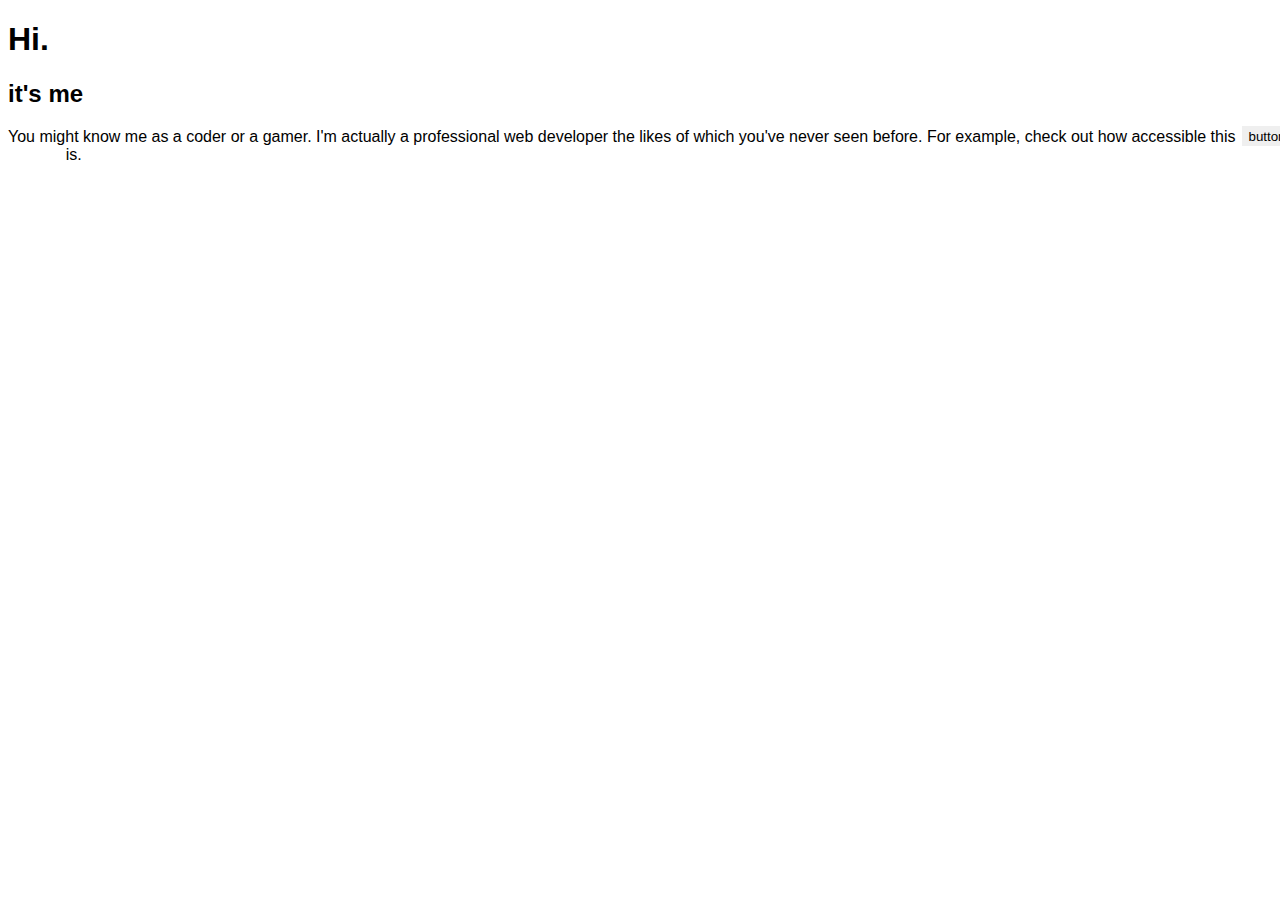
==== index.html @ fcf7521e "coding" ====
<!DOCTYPE html>
<html lang="en">
<head>
	<meta charset="UTF-8">
	<meta http-equiv="X-UA-Compatible" content="IE=edge">
	<meta name="viewport" content="width=device-width, initial-scale=1.0">
	<link rel="stylesheet" href="style.css">
	<title>Joshua Austin</title>
</head>
<body>
	<h1>Hi.</h1>
	<h2>it's me</h2>
	<p>You might know me as a coder or a gamer. I'm actually a professional web developer the likes of which you've never seen before. For example, check out how accessible this &nbsp;&nbsp;&nbsp;&nbsp;&nbsp;&nbsp;&nbsp;&nbsp;&nbsp;&nbsp;&nbsp;&nbsp; is.</p>
	<button id="funny-button-lol-lmao">button</button>
	<script src="button-funny.js"></script>
</body>
</html>
---- style.css ----
body {
	font-family: Arial, Helvetica, sans-serif;
}

button {
	position: absolute;
	margin: 0;
	padding: 0;
	border: 0;
	width: 50px;
	height: 20px;
	left: 1242px;
	top: 126px;
}
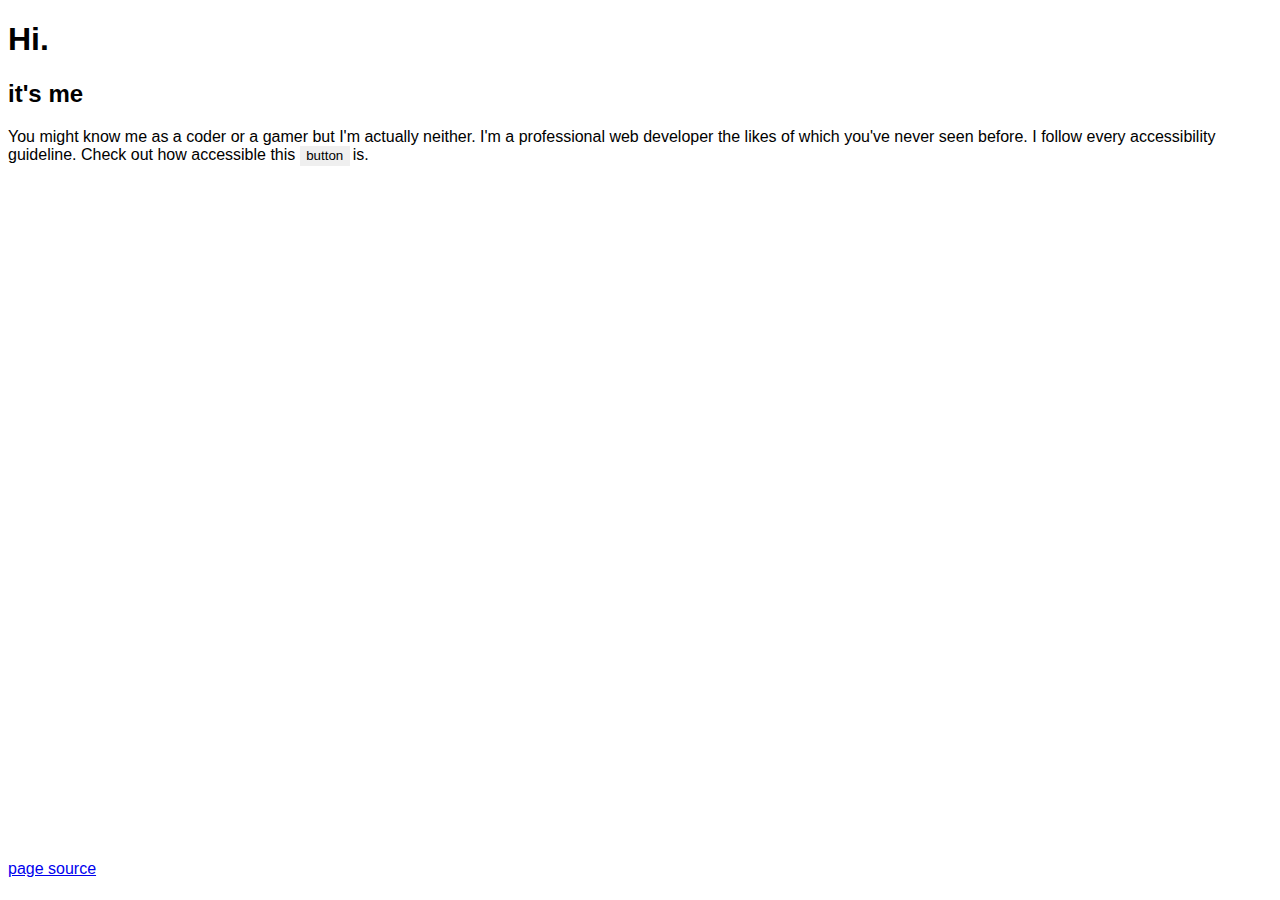
==== commit 0be1c4fe: "coding" ====
--- a/index.html
+++ b/index.html
@@ -10,8 +10,15 @@
 <body>
 	<h1>Hi.</h1>
 	<h2>it's me</h2>
-	<p>You might know me as a coder or a gamer. I'm actually a professional web developer the likes of which you've never seen before. For example, check out how accessible this &nbsp;&nbsp;&nbsp;&nbsp;&nbsp;&nbsp;&nbsp;&nbsp;&nbsp;&nbsp;&nbsp;&nbsp; is.</p>
-	<button id="funny-button-lol-lmao">button</button>
+	<p>
+		You might know me as a coder or a gamer but I'm actually neither. I'm
+		a professional web developer the likes of which you've never seen before.
+		I follow every accessibility guideline. Check out how accessible this
+		<span id="funny-button-space"><button id="funny-button-lol-lmao">button</button></span> is.</p>
+	
+		<footer>
+			<a href="https://github.com/Blacepos/egr-website">page source</a>
+		</footer>
 	<script src="button-funny.js"></script>
 </body>
 </html>--- a/style.css
+++ b/style.css
@@ -2,13 +2,21 @@
 	font-family: Arial, Helvetica, sans-serif;
 }
 
+footer {
+	position : absolute;
+    bottom : 0;
+    height : 40px;
+    margin-top : 40px;
+}
+
 button {
-	position: absolute;
 	margin: 0;
 	padding: 0;
 	border: 0;
 	width: 50px;
 	height: 20px;
-	left: 1242px;
-	top: 126px;
+}
+
+#funny-button-space {
+	margin-right: 53px;
 }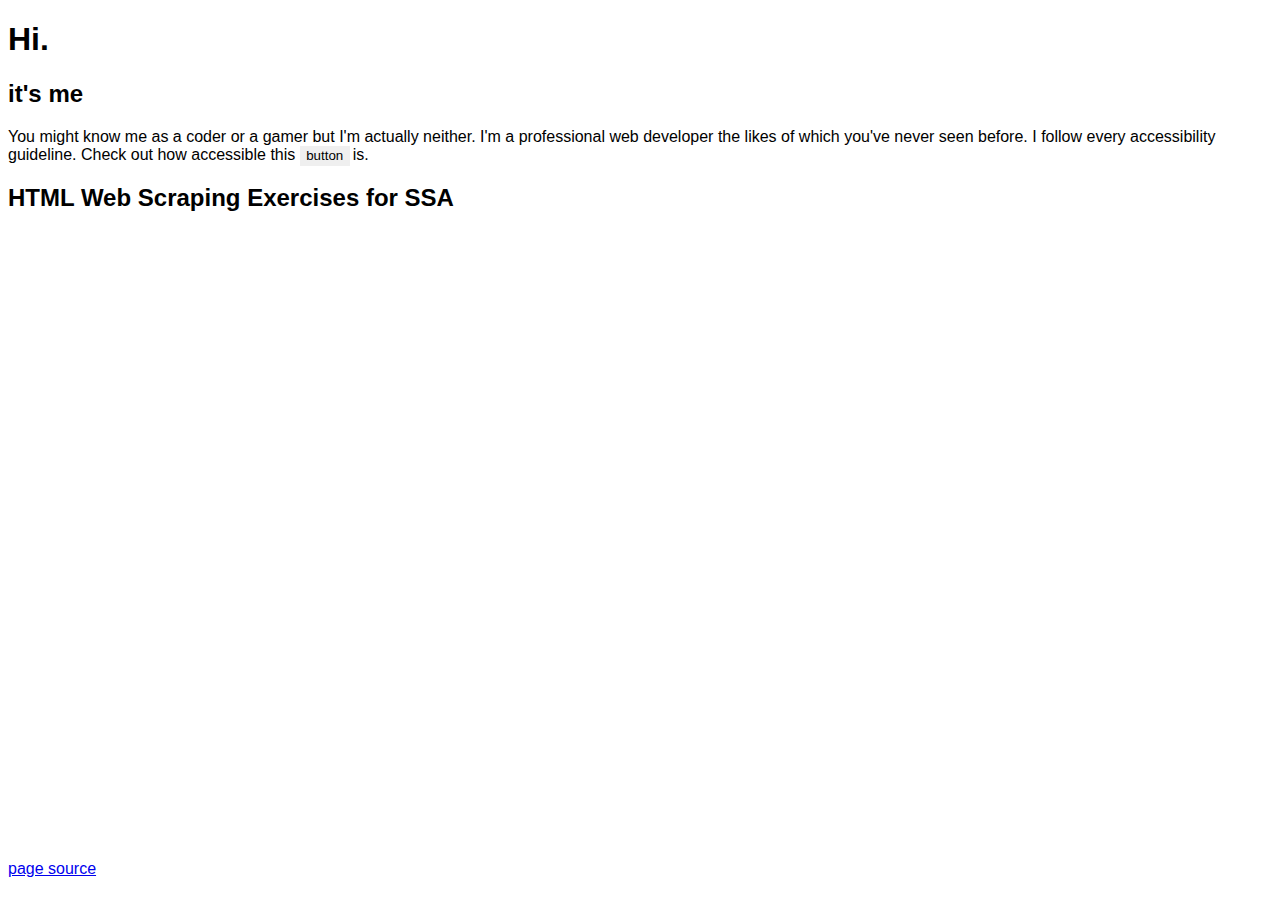
==== commit 33b5861a: "Added some extra content yet to be finished" ====
--- a/index.html
+++ b/index.html
@@ -14,11 +14,13 @@
 		You might know me as a coder or a gamer but I'm actually neither. I'm
 		a professional web developer the likes of which you've never seen before.
 		I follow every accessibility guideline. Check out how accessible this
-		<span id="funny-button-space"><button id="funny-button-lol-lmao">button</button></span> is.</p>
-	
-		<footer>
-			<a href="https://github.com/Blacepos/egr-website">page source</a>
-		</footer>
+		<span id="funny-button-space"><button id="funny-button-lol-lmao">button</button></span> is.
+	</p>
+	<h2>HTML Web Scraping Exercises for SSA</h2>
+	<a href="/html-stuff.html"></a>
+	<footer>
+		<a href="https://github.com/Blacepos/egr-website">page source</a>
+	</footer>
 	<script src="button-funny.js"></script>
 </body>
 </html>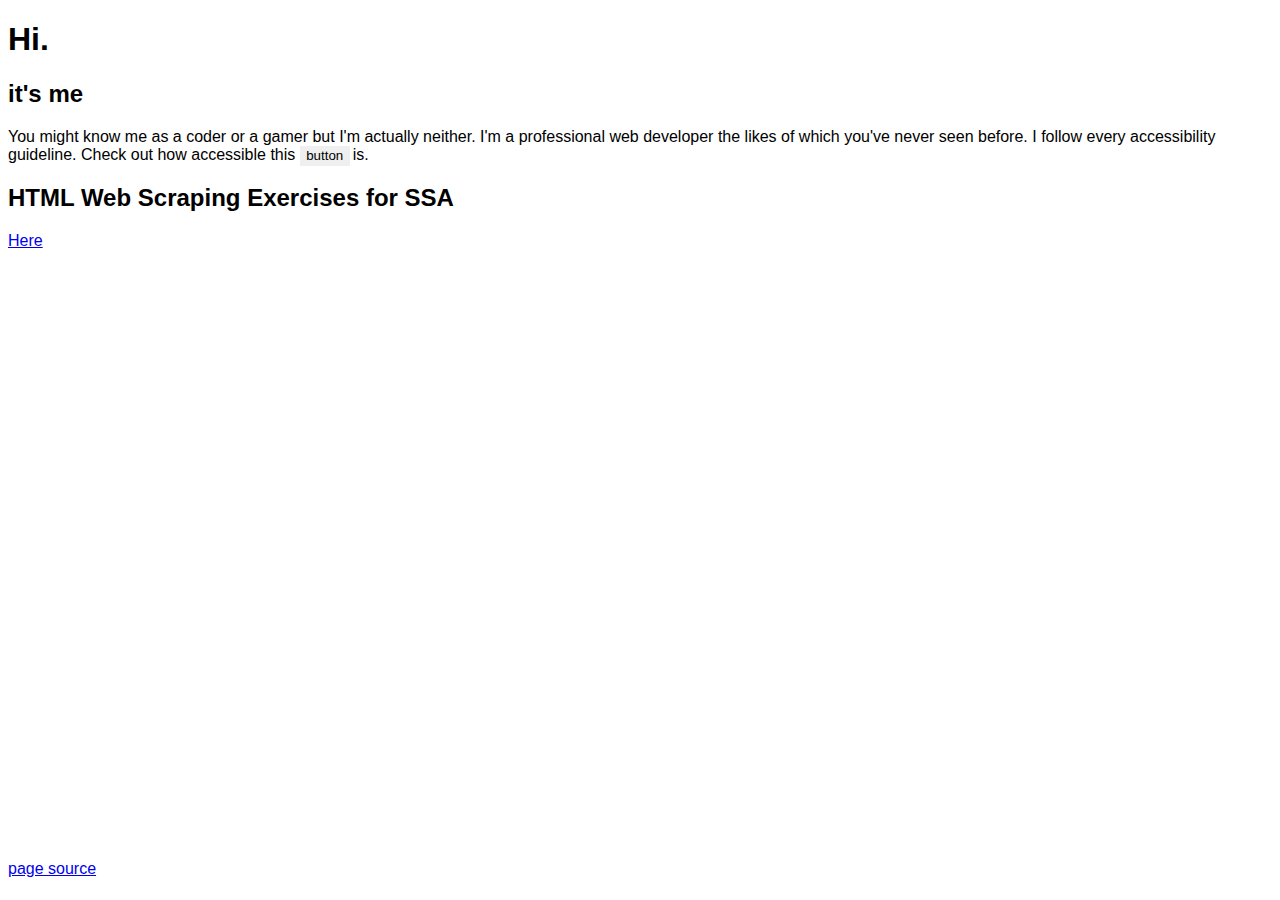
==== commit 4a8e6896: "Some more content" ====
--- a/index.html
+++ b/index.html
@@ -17,7 +17,7 @@
 		<span id="funny-button-space"><button id="funny-button-lol-lmao">button</button></span> is.
 	</p>
 	<h2>HTML Web Scraping Exercises for SSA</h2>
-	<a href="/html-stuff.html"></a>
+	<a href="/html-stuff.html">Here</a>
 	<footer>
 		<a href="https://github.com/Blacepos/egr-website">page source</a>
 	</footer>
--- a/style.css
+++ b/style.css
@@ -19,4 +19,8 @@
 
 #funny-button-space {
 	margin-right: 53px;
+}
+
+.important-link {
+	color: #0a0
 }